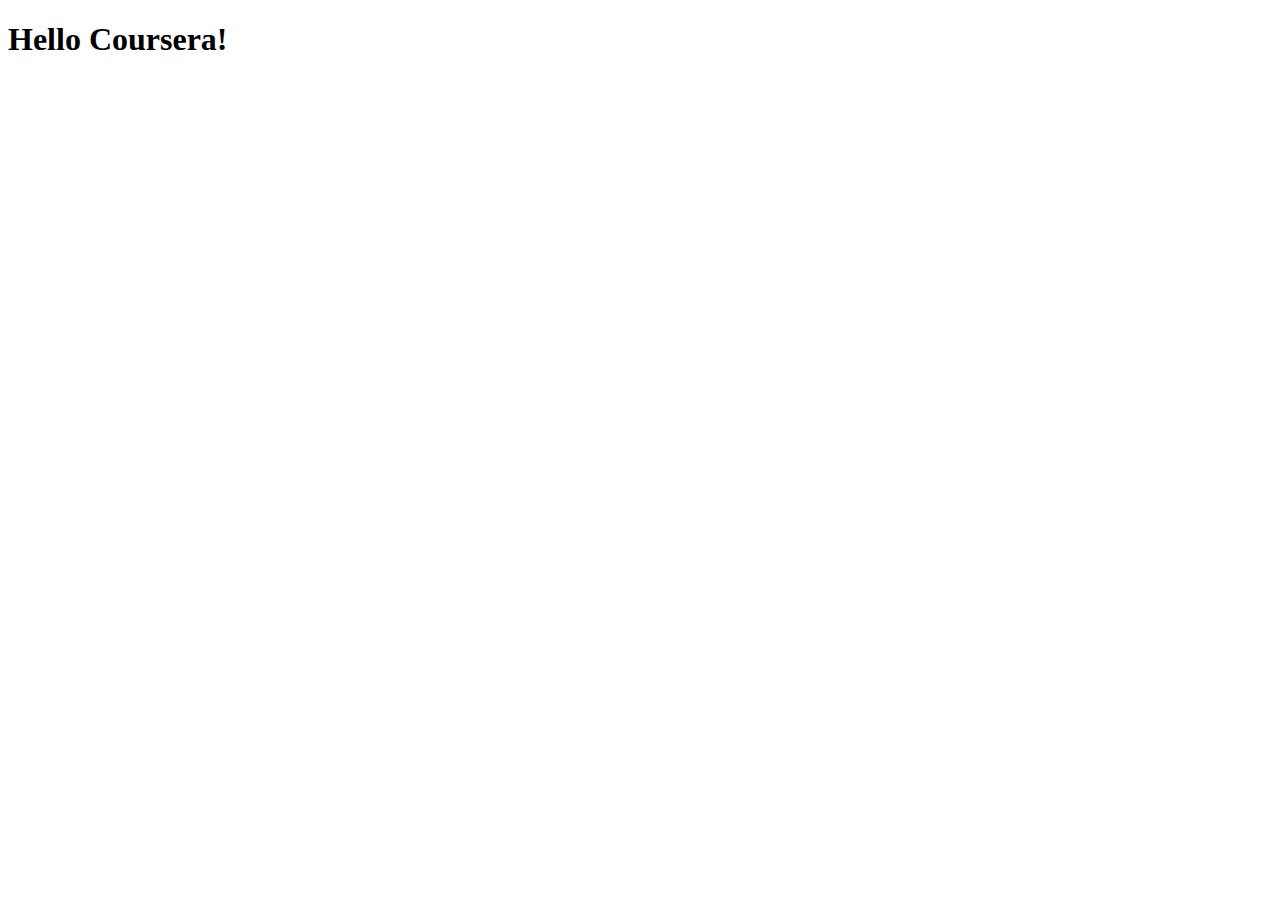
==== site/index.html @ 419833c5 "My First Page." ====
<!DOCTYPE html>
<html>
<head>
	<meta charset="utf-8">
	<meta name="viewport" content="width=device-width, initial-scale=1">
	<title>Hello Coursera!</title>
</head>
<body>
<h1>Hello Coursera!</h1>
</body>
</html>
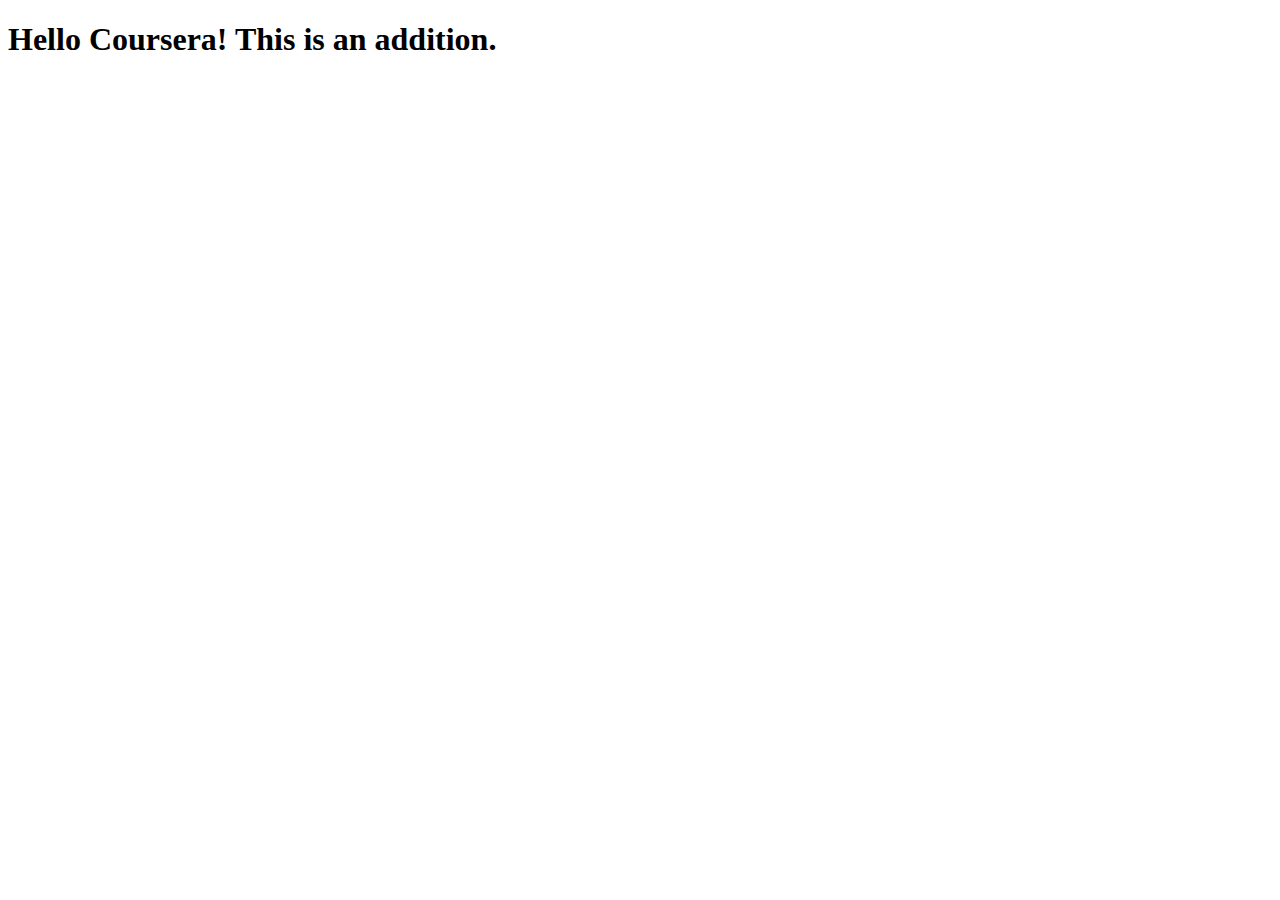
==== commit 1d1c5e3d: "Small addition to our page content." ====
--- a/site/index.html
+++ b/site/index.html
@@ -6,6 +6,6 @@
 	<title>Hello Coursera!</title>
 </head>
 <body>
-<h1>Hello Coursera!</h1>
+<h1>Hello Coursera! This is an addition.</h1>
 </body>
 </html>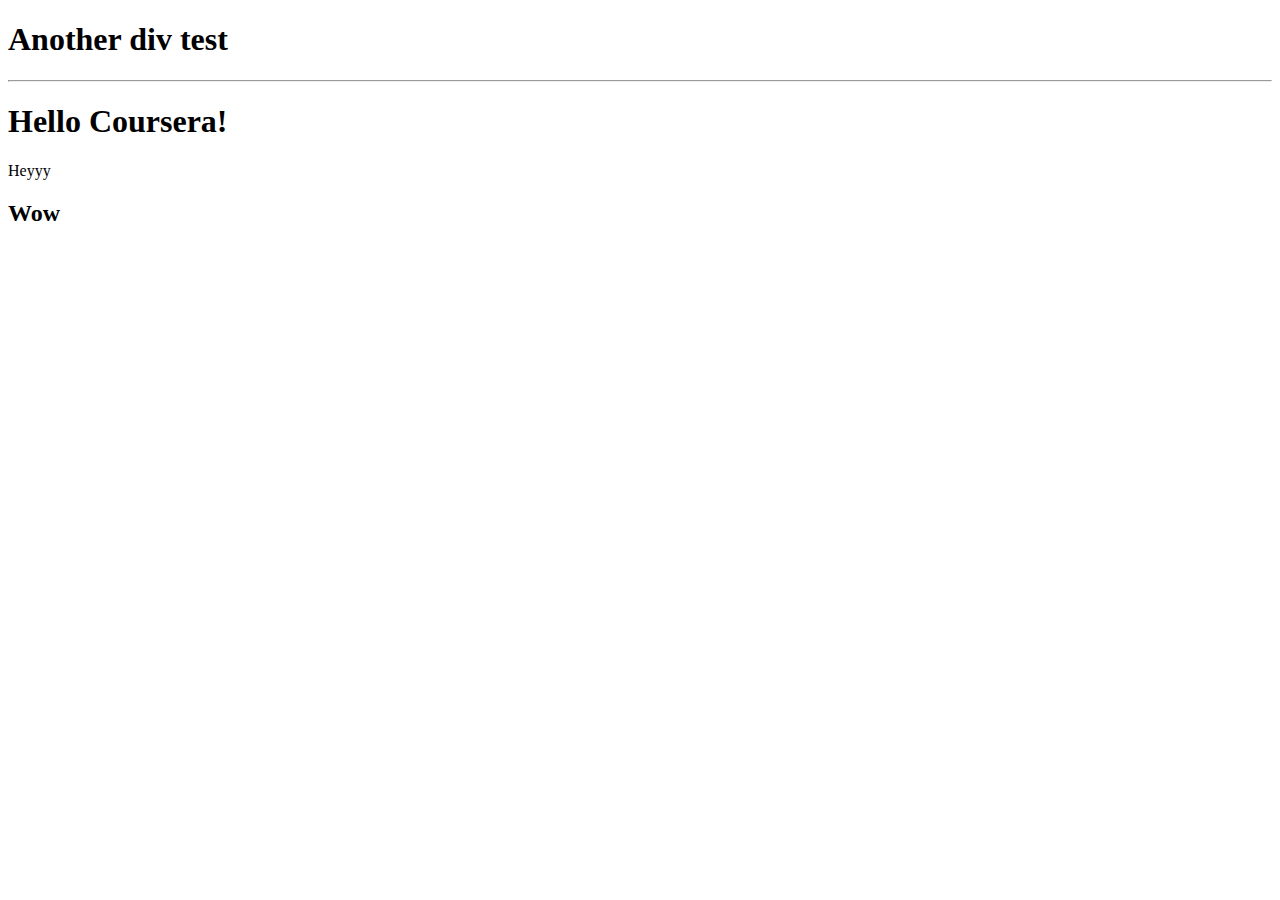
==== commit 2978018d: "Updating to newest state." ====
--- a/site/index.html
+++ b/site/index.html
@@ -6,6 +6,12 @@
 	<title>Hello Coursera!</title>
 </head>
 <body>
-<h1>Hello Coursera! This is an addition.</h1>
+	<div>
+		<h1>Another div test</h1>
+	</div>
+	<hr>
+	<h1>Hello Coursera!</h1>
+	<p onclick="alert('Oh no')">Heyyy</p>
+	<h2>Wow</h2>
 </body>
 </html>